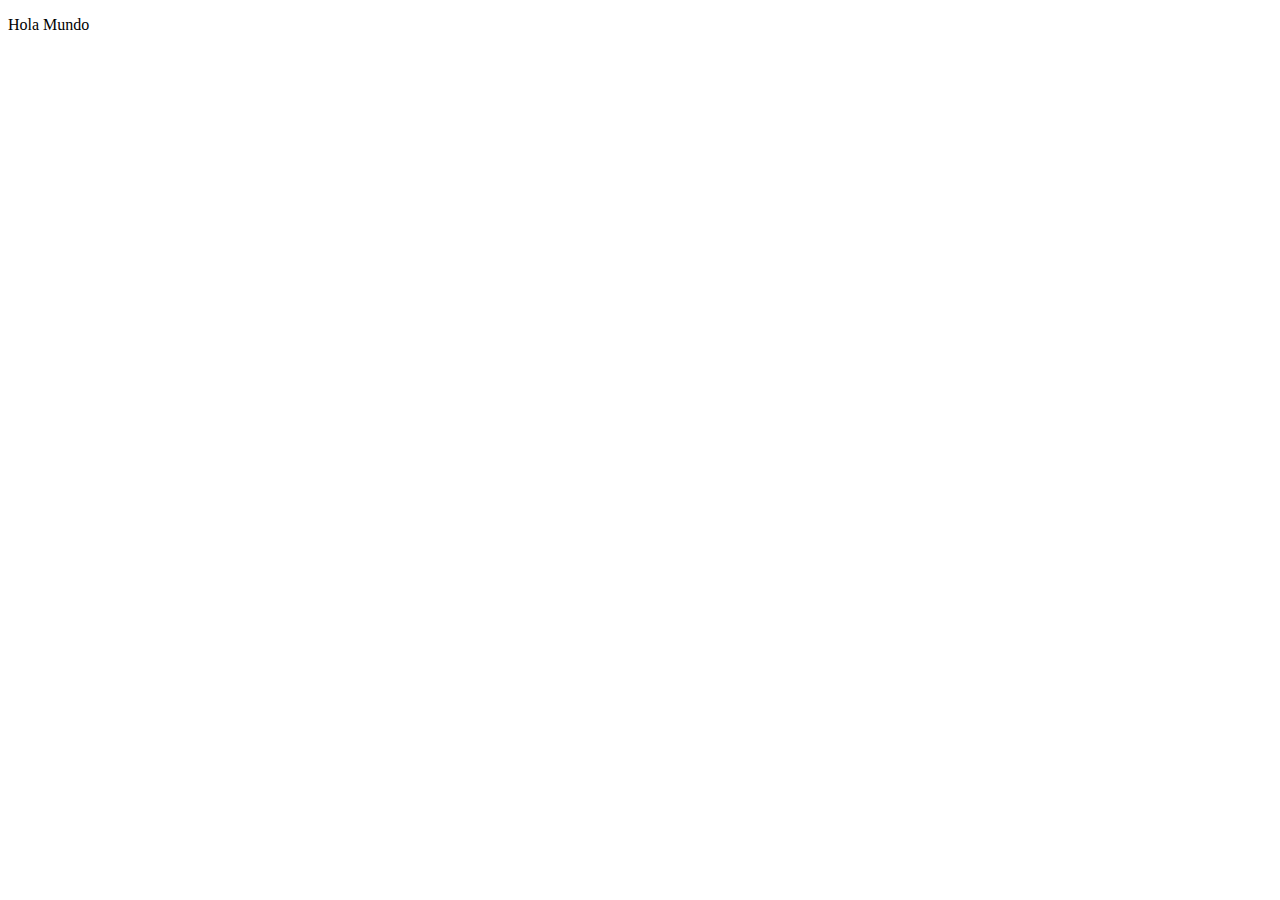
==== prueba.html @ 33308081 "clase3" ====
<!DOCTYPE html>
<html lang="en">
<head>
    <!--No cambiar codigo-->
    <meta charset="UTF-8">
    <meta name="viewport" content="width=device-width, initial-scale=1.0">
    <title>Prueba HTML5</title>
</head>
<body>
    <p>Hola Mundo</p>

 
</body>
</html>
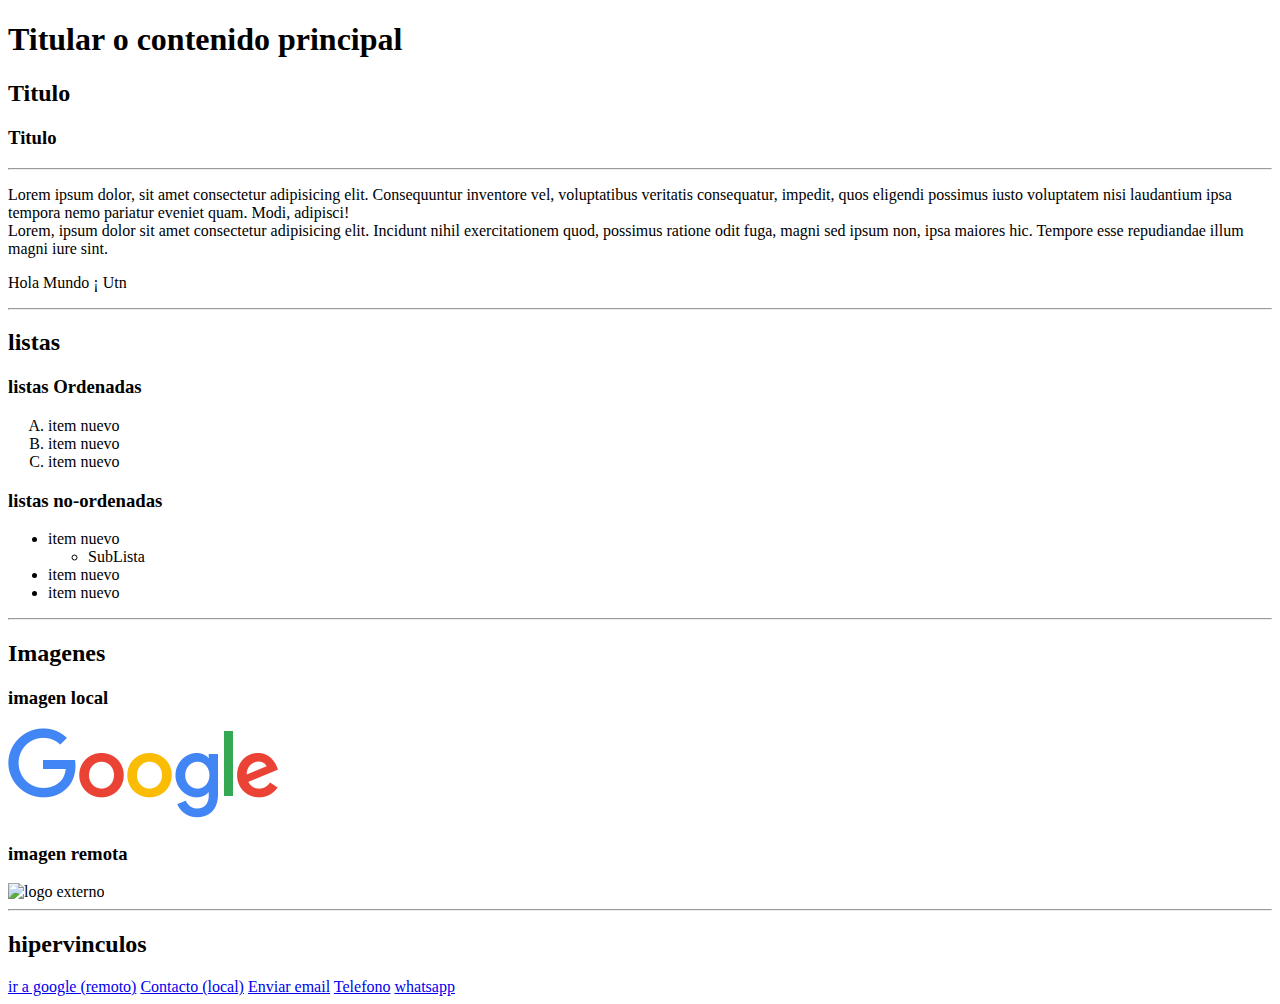
==== commit 6829e21c: "clase3" ====
--- a/prueba.html
+++ b/prueba.html
@@ -1,14 +1,83 @@
 <!DOCTYPE html>
-<html lang="en">
+
+<html lang="es">
 <head>
-    <!--No cambiar codigo-->
-    <meta charset="UTF-8">
-    <meta name="viewport" content="width=device-width, initial-scale=1.0">
-    <title>Prueba HTML5</title>
+    <meta charset="utf-8">
+    <title>HTML5</title>
 </head>
-<body>
-    <p>Hola Mundo</p>
 
- 
+<body> 
+
+    <h1>Titular o contenido principal</h1>
+    <h2>Titulo</h2>
+    <h3>Titulo</h3>
+
+
+<!-- Hay un pequeño grupo de tags que no tiene cierre ( equitetas vacias) ejemplo (meta  - hr - img - br -link)-->
+    <hr>
+
+    <p>
+        Lorem ipsum dolor, sit amet consectetur adipisicing elit. Consequuntur inventore vel, voluptatibus veritatis consequatur, impedit, quos eligendi possimus iusto voluptatem nisi laudantium ipsa tempora nemo pariatur eveniet quam. Modi, adipisci!
+        <br> Lorem, ipsum dolor sit amet consectetur adipisicing elit. Incidunt nihil exercitationem quod, possimus ratione odit fuga, magni sed ipsum non, ipsa maiores hic. Tempore esse repudiandae illum magni iure sint.</p>
+    
+    <p>
+
+        Hola Mundo ¡ Utn
+    </p>
+
+    <hr>
+    <h2>listas</h2>
+
+    <h3>listas Ordenadas</h3>
+<!-- en ol se puede poner que tipo , letra o numero , y agregando start= se puede elegir desde que numero comienza -->
+    <ol type="A">
+<li>item nuevo</li>
+<li>item nuevo</li>
+<li>item nuevo</li>
+
+
+    </ol>
+
+    <h3>listas no-ordenadas</h3>
+<!-- se puede agregar sub item dentro de las listas  -->
+    <ul>
+
+        <li>item nuevo</li>
+        <ul>
+            <li>SubLista</li>
+        </ul>
+        <li>item nuevo</li>
+        <li>item nuevo</li>
+
+    </ul>
+
+    <hr>
+
+    <h2>Imagenes  </h2>
+    <h3>imagen local</h3>
+
+    <img src="img/googlelogo.png" alt="logo google">
+
+    <h3>imagen remota</h3>
+
+    <img src="https://www.google.com/images/branding/googlelogo/1x/googlelogo_color_272x92dp.png" alt="logo externo">
+
+
+    <hr>
+
+    <h2>hipervinculos</h2>
+
+    <a href="https://google.com.ar" target="_self" title="link a google">ir a google (remoto)</a>
+
+    <a href="contacto.html">Contacto (local)</a>
+
+    <a href="mailito:guillegallegos@gmail.com">Enviar email</a>
+
+    <a href="tel:543564661416">Telefono</a>
+
+    <a href="https://wa.me/543564661416?text=Lo quiero ahora" target="_blank">whatsapp</a>
+
 </body>
+
+
 </html>
